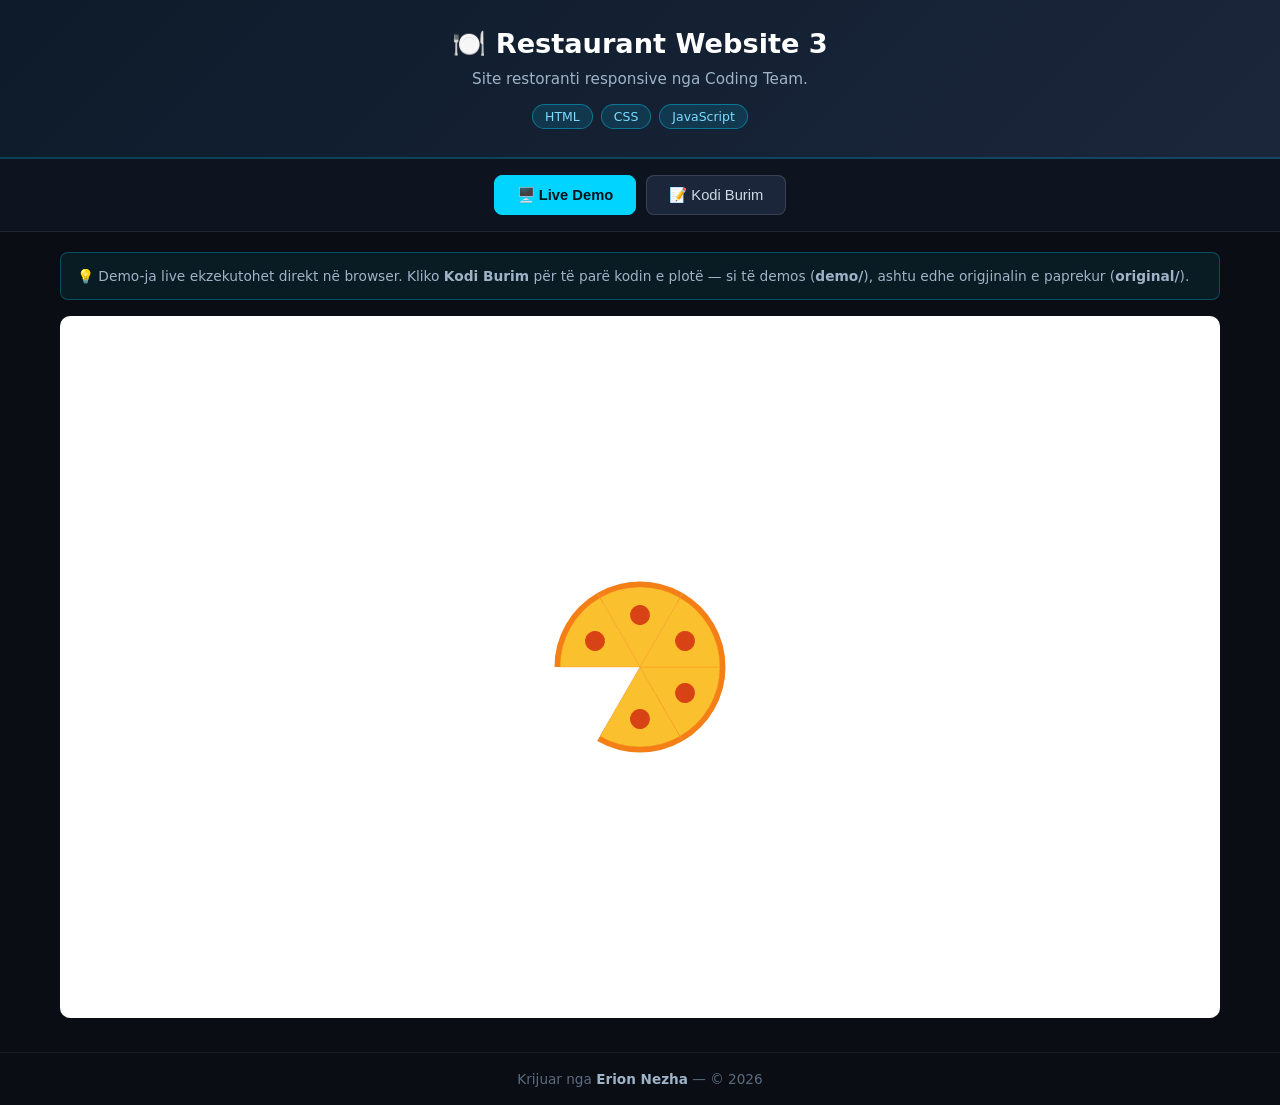
==== index.html @ b109cb30 "Publish web demo + source code" ====
<!-- Created by Erion Nezha — © 2026 All rights reserved -->
<!DOCTYPE html>
<html lang="sq">
<head>
<meta charset="UTF-8">
<meta name="viewport" content="width=device-width, initial-scale=1.0">
<title>Restaurant Website 3 — Erion Nezha</title>
<style>
*{box-sizing:border-box;margin:0;padding:0}
body{background:#0a0e14;color:#e6e6e6;font-family:'Segoe UI',system-ui,sans-serif;min-height:100vh;display:flex;flex-direction:column}
header.top{background:linear-gradient(135deg,#0d1b2a,#1b263b);padding:28px 20px;text-align:center;border-bottom:2px solid #00d4ff33}
header.top h1{font-size:1.7rem;color:#fff;margin-bottom:8px}
header.top p{color:#9fb3c8;max-width:760px;margin:0 auto 12px;line-height:1.55;font-size:.95rem}
.badges{display:flex;gap:8px;justify-content:center;flex-wrap:wrap}
.badge{background:#00d4ff22;border:1px solid #00d4ff66;color:#7fdbff;padding:4px 12px;border-radius:20px;font-size:.78rem}
.tabs{display:flex;gap:10px;justify-content:center;padding:16px;background:#0d1420;border-bottom:1px solid #ffffff14}
.tabs button{background:#1b263b;color:#cfd8e3;border:1px solid #ffffff22;padding:10px 22px;border-radius:8px;cursor:pointer;font-size:.92rem;transition:.2s}
.tabs button.active,.tabs button:hover{background:#00d4ff;color:#04121a;border-color:#00d4ff;font-weight:600}
main{flex:1;padding:20px;max-width:1200px;width:100%;margin:0 auto}
.panel{display:none}
.panel.active{display:block}
iframe.demo{width:100%;height:78vh;border:1px solid #ffffff22;border-radius:10px;background:#fff}
.codewrap{display:flex;gap:0;border:1px solid #ffffff22;border-radius:10px;overflow:hidden;height:78vh;background:#0d1117}
.tree{width:250px;min-width:200px;background:#0d1420;border-right:1px solid #ffffff14;overflow-y:auto;padding:12px;font-size:.82rem}
.tree .tfile{padding:5px 8px;border-radius:5px;cursor:pointer;color:#9fb3c8;white-space:nowrap;overflow:hidden;text-overflow:ellipsis}
.tree .tfile:hover{background:#ffffff10;color:#fff}
.tree .tfile.active{background:#00d4ff26;color:#7fdbff}
.tree .tdir{color:#5c6b7f;font-weight:600;margin-top:8px;font-size:.75rem;text-transform:uppercase;letter-spacing:.5px}
.codeview{flex:1;overflow:auto;padding:0;position:relative}
.codeview pre{padding:16px;font-family:'Consolas','Fira Code',monospace;font-size:.82rem;line-height:1.6;color:#d6deeb;white-space:pre}
.codeview .lineno{color:#4a5568;user-select:none;margin-right:12px;display:inline-block;width:32px;text-align:right}
.cbar{display:flex;gap:8px;align-items:center;padding:10px 14px;background:#0d1420;border-bottom:1px solid #ffffff14;font-size:.82rem;color:#9fb3c8;overflow-x:auto}
footer{text-align:center;padding:18px;color:#5c6b7f;font-size:.85rem;border-top:1px solid #ffffff10;margin-top:10px}
footer strong{color:#9fb3c8}
.note{background:#00d4ff12;border:1px solid #00d4ff44;border-radius:8px;padding:12px 16px;margin-bottom:16px;font-size:.86rem;color:#9fb3c8;line-height:1.6}
.kw{color:#ff7edb}.st{color:#ffd75c}.cm{color:#5c6b7f;font-style:italic}.fn{color:#7fdbff}.nm{color:#f78c6c}
@media(max-width:860px){.codewrap{flex-direction:column}.tree{width:100%;max-height:150px;border-right:none;border-bottom:1px solid #ffffff14}}
</style>
</head>
<body>
<header class="top">
<h1>🍽️ Restaurant Website 3</h1>
<p>Site restoranti responsive nga Coding Team.</p>
<div class="badges"><span class="badge">HTML</span><span class="badge">CSS</span><span class="badge">JavaScript</span></div>
</header>
<div class="tabs">
<button class="active" onclick="show('demo',this)">🖥️ Live Demo</button>
<button onclick="show('code',this)">📝 Kodi Burim</button>
</div>
<main>
<div class="note">💡 Demo-ja live ekzekutohet direkt në browser. Kliko <strong>Kodi Burim</strong> për të parë kodin e plotë — si të demos (<strong>demo/</strong>), ashtu edhe origjinalin e paprekur (<strong>original/</strong>).</div>
<div id="p-demo" class="panel active"><iframe class="demo" src="demo/resto - Coding Team/index.html" title="Live demo"></iframe></div>
<div id="p-code" class="panel"><div class="codewrap">
<aside class="tree" id="tree"></aside>
<div class="codeview"><div class="cbar" id="cbar"></div><div id="codebox"><pre></pre></div></div>
</div></div>
</main>
<footer>Krijuar nga <strong>Erion Nezha</strong> — © 2026</footer>
<script>
const TREE={"dirs":[{"name":"demo","dirs":[{"name":"resto - Coding Team","dirs":[{"name":"images","dirs":[],"files":["g-1.jpg","g-2.jpg","g-3.jpg","g-4.jpg","g-5.jpg","g-6.jpg","g-7.jpg","g-8.jpg","g-9.jpg","home-bg.jpg","home-img.png","loader.gif","order-img.jpg","p-1.jpg","p-2.jpg","p-3.jpg","p-4.jpg","p-5.jpg","p-6.jpg","pic1.png","pic2.png","pic3.png","s-1.png","s-2.png","s-3.png","s-4.png","s-5.png","s-6.png","s-img-1.jpg","s-img-2.jpg","s-img-3.jpg","s-img-4.jpg","s-img-5.jpg","s-img-6.jpg","step-1.jpg","step-2.jpg","step-3.jpg","step-4.jpg"]}],"files":["index.html","script.js","style.css"]}],"files":[]},{"name":"original","dirs":[{"name":"resto - Coding Team","dirs":[{"name":"resto - Coding Team","dirs":[{"name":"images","dirs":[],"files":["g-1.jpg","g-2.jpg","g-3.jpg","g-4.jpg","g-5.jpg","g-6.jpg","g-7.jpg","g-8.jpg","g-9.jpg","home-bg.jpg","home-img.png","loader.gif","order-img.jpg","p-1.jpg","p-2.jpg","p-3.jpg","p-4.jpg","p-5.jpg","p-6.jpg","pic1.png","pic2.png","pic3.png","s-1.png","s-2.png","s-3.png","s-4.png","s-5.png","s-6.png","s-img-1.jpg","s-img-2.jpg","s-img-3.jpg","s-img-4.jpg","s-img-5.jpg","s-img-6.jpg","step-1.jpg","step-2.jpg","step-3.jpg","step-4.jpg"]}],"files":["index.html","script.js","style.css"]}],"files":[]}],"files":[]}],"files":[]};
function show(id,btn){document.querySelectorAll('.panel').forEach(p=>p.classList.remove('active'));document.getElementById('p-'+id).classList.add('active');document.querySelectorAll('.tabs button').forEach(b=>b.classList.remove('active'));btn.classList.add('active');}
const BINRE=/\.(png|jpe?g|gif|svg|ico|exe|class|o|jar|dat|ogg|mp3|wav|ttf|woff2?|eot|pdf|zip|rar|db|sqlite)$/i;
function escAttr(s){return s.replace(/&/g,'&amp;').replace(/"/g,'&quot;').replace(/</g,'&lt;');}
function buildTree(){
  const t=document.getElementById('tree');let html='';
  const walk=(node,prefix)=>{node.dirs.forEach(d=>{html+='<div class="tdir">📁 '+escAttr(prefix+d.name)+'</div>';walk(d,prefix+d.name+'/');});node.files.forEach(f=>{html+='<div class="tfile" data-p="'+escAttr(prefix+f)+'">📄 '+escAttr(f)+'</div>';});};
  walk(TREE,'');t.innerHTML=html;
  t.querySelectorAll('.tfile').forEach(el=>el.onclick=()=>openFile(el.dataset.p,el));
  const first=t.querySelector('.tfile');if(first)openFile(first.dataset.p,first);
}
async function openFile(path,el){
  document.querySelectorAll('.tfile').forEach(e=>e.classList.remove('active'));el.classList.add('active');
  document.getElementById('cbar').textContent=path;
  const box=document.getElementById('codebox');
  if(BINRE.test(path)){box.innerHTML='<pre>📦 File binar — nuk shfaqet si tekst. (përmbajtja origjinale ruhet e paprekur)</pre>';return;}
  try{const r=await fetch(encodeURI(path));if(!r.ok)throw 0;const txt=await r.text();
    box.innerHTML='<pre>'+hl(txt)+'</pre>';
  }catch(e){box.innerHTML='<pre>Deshtoi leximi i file-it.</pre>';}
}
function hl(code){
  const esc=s=>s.replace(/&/g,'&amp;').replace(/</g,'&lt;').replace(/>/g,'&gt;');
  const tok=/(\/\/[^\n]*|\/\*[\s\S]*?\*\/|#[^\n]*|<!--[\s\S]*?-->)|("[^"\n]*"|'[^'\n]*')|\b(import|from|as|def|return|if|elif|else|for|while|in|not|and|or|class|try|except|finally|with|lambda|pass|break|continue|print|var|let|const|function|new|this|null|true|false|public|static|void|int|char|float|double|struct|include|=>)\b|\b(\d+(\.\d+)?)\b/g;
  let out='',last=0,m;
  while((m=tok.exec(code))!==null){
    out+=esc(code.slice(last,m.index));
    const cls=m[1]?'cm':m[2]?'st':m[3]?'kw':'nm';
    out+='<span class="'+cls+'">'+esc(m[0])+'</span>';
    last=m.index+m[0].length;
  }
  out+=esc(code.slice(last));
  return out.split('\n').map((l,i)=>'<span class="lineno">'+(i+1)+'</span>'+(l||' ')).join('\n');
}
buildTree();
</script>
</body>
</html>
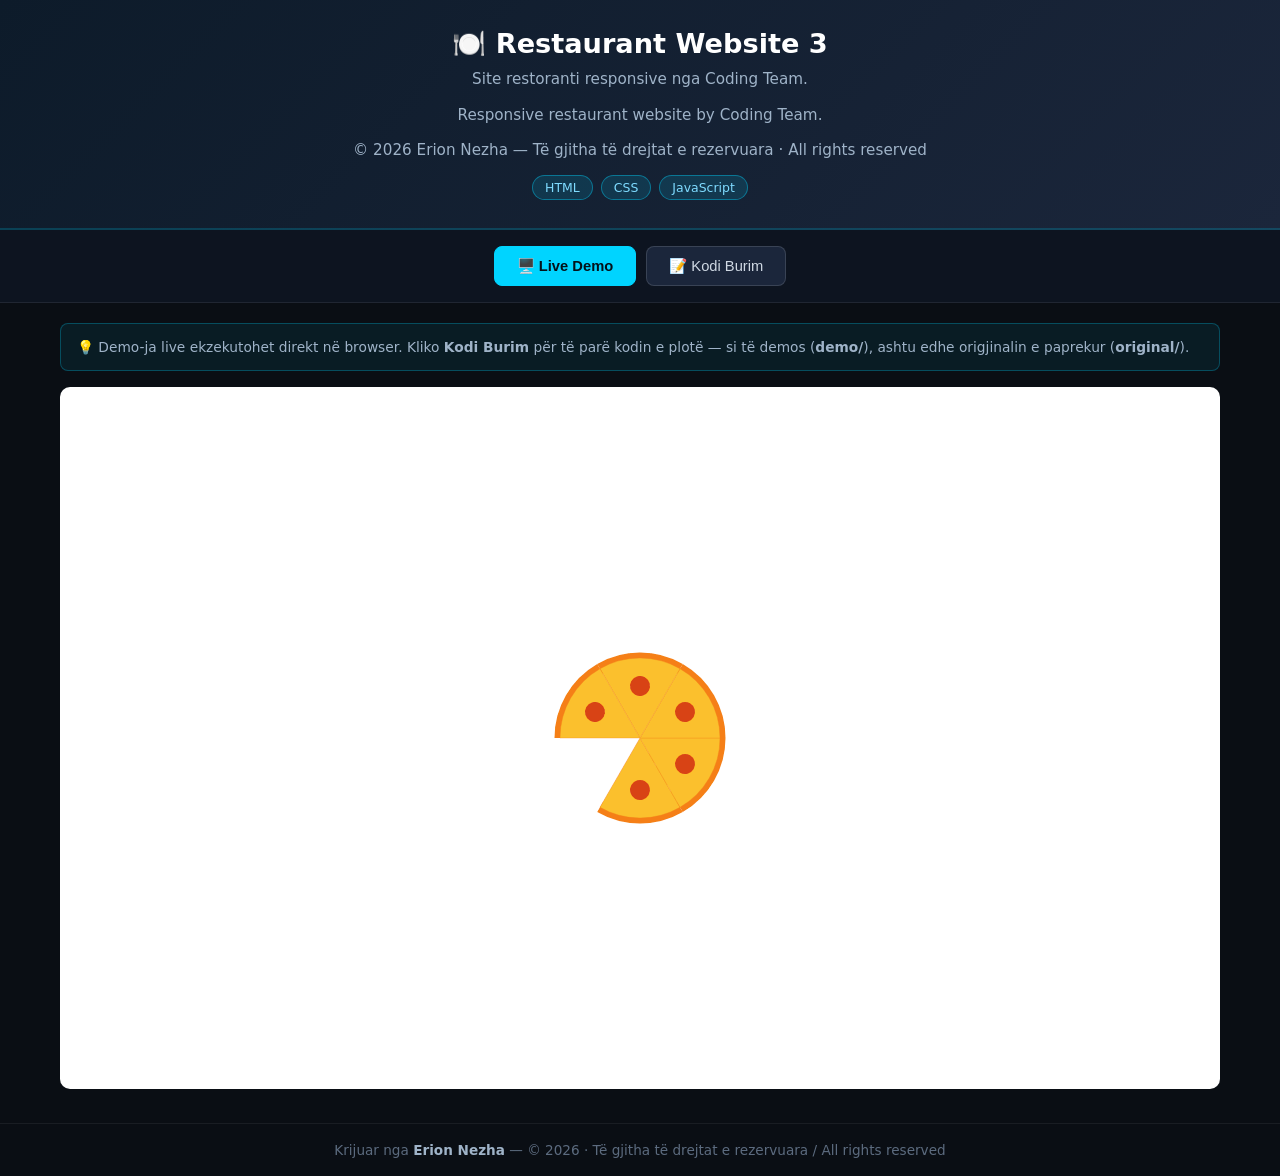
==== commit 61dce7eb: "Përshkrim bilingual SQ/EN + licenca © Erion Nezha" ====
--- a/index.html
+++ b/index.html
@@ -35,12 +35,14 @@
 .note{background:#00d4ff12;border:1px solid #00d4ff44;border-radius:8px;padding:12px 16px;margin-bottom:16px;font-size:.86rem;color:#9fb3c8;line-height:1.6}
 .kw{color:#ff7edb}.st{color:#ffd75c}.cm{color:#5c6b7f;font-style:italic}.fn{color:#7fdbff}.nm{color:#f78c6c}
 @media(max-width:860px){.codewrap{flex-direction:column}.tree{width:100%;max-height:150px;border-right:none;border-bottom:1px solid #ffffff14}}
-</style>
+.desc-en{color:#8fa3b8;font-size:.88rem;max-width:760px;margin:0 auto 12px;line-height:1.55}.license-line{color:#c9a227;font-size:.8rem;margin-top:10px}</style>
 </head>
 <body>
 <header class="top">
 <h1>🍽️ Restaurant Website 3</h1>
-<p>Site restoranti responsive nga Coding Team.</p>
+<p class="desc-al">Site restoranti responsive nga Coding Team.</p>
+<p class="desc-en" lang="en">Responsive restaurant website by Coding Team.</p>
+<p class="license-line">© 2026 Erion Nezha — Të gjitha të drejtat e rezervuara · All rights reserved</p>
 <div class="badges"><span class="badge">HTML</span><span class="badge">CSS</span><span class="badge">JavaScript</span></div>
 </header>
 <div class="tabs">
@@ -55,7 +57,7 @@
 <div class="codeview"><div class="cbar" id="cbar"></div><div id="codebox"><pre></pre></div></div>
 </div></div>
 </main>
-<footer>Krijuar nga <strong>Erion Nezha</strong> — © 2026</footer>
+<footer>Krijuar nga <strong>Erion Nezha</strong> — © 2026 · Të gjitha të drejtat e rezervuara / All rights reserved</footer>
 <script>
 const TREE={"dirs":[{"name":"demo","dirs":[{"name":"resto - Coding Team","dirs":[{"name":"images","dirs":[],"files":["g-1.jpg","g-2.jpg","g-3.jpg","g-4.jpg","g-5.jpg","g-6.jpg","g-7.jpg","g-8.jpg","g-9.jpg","home-bg.jpg","home-img.png","loader.gif","order-img.jpg","p-1.jpg","p-2.jpg","p-3.jpg","p-4.jpg","p-5.jpg","p-6.jpg","pic1.png","pic2.png","pic3.png","s-1.png","s-2.png","s-3.png","s-4.png","s-5.png","s-6.png","s-img-1.jpg","s-img-2.jpg","s-img-3.jpg","s-img-4.jpg","s-img-5.jpg","s-img-6.jpg","step-1.jpg","step-2.jpg","step-3.jpg","step-4.jpg"]}],"files":["index.html","script.js","style.css"]}],"files":[]},{"name":"original","dirs":[{"name":"resto - Coding Team","dirs":[{"name":"resto - Coding Team","dirs":[{"name":"images","dirs":[],"files":["g-1.jpg","g-2.jpg","g-3.jpg","g-4.jpg","g-5.jpg","g-6.jpg","g-7.jpg","g-8.jpg","g-9.jpg","home-bg.jpg","home-img.png","loader.gif","order-img.jpg","p-1.jpg","p-2.jpg","p-3.jpg","p-4.jpg","p-5.jpg","p-6.jpg","pic1.png","pic2.png","pic3.png","s-1.png","s-2.png","s-3.png","s-4.png","s-5.png","s-6.png","s-img-1.jpg","s-img-2.jpg","s-img-3.jpg","s-img-4.jpg","s-img-5.jpg","s-img-6.jpg","step-1.jpg","step-2.jpg","step-3.jpg","step-4.jpg"]}],"files":["index.html","script.js","style.css"]}],"files":[]}],"files":[]}],"files":[]};
 function show(id,btn){document.querySelectorAll('.panel').forEach(p=>p.classList.remove('active'));document.getElementById('p-'+id).classList.add('active');document.querySelectorAll('.tabs button').forEach(b=>b.classList.remove('active'));btn.classList.add('active');}
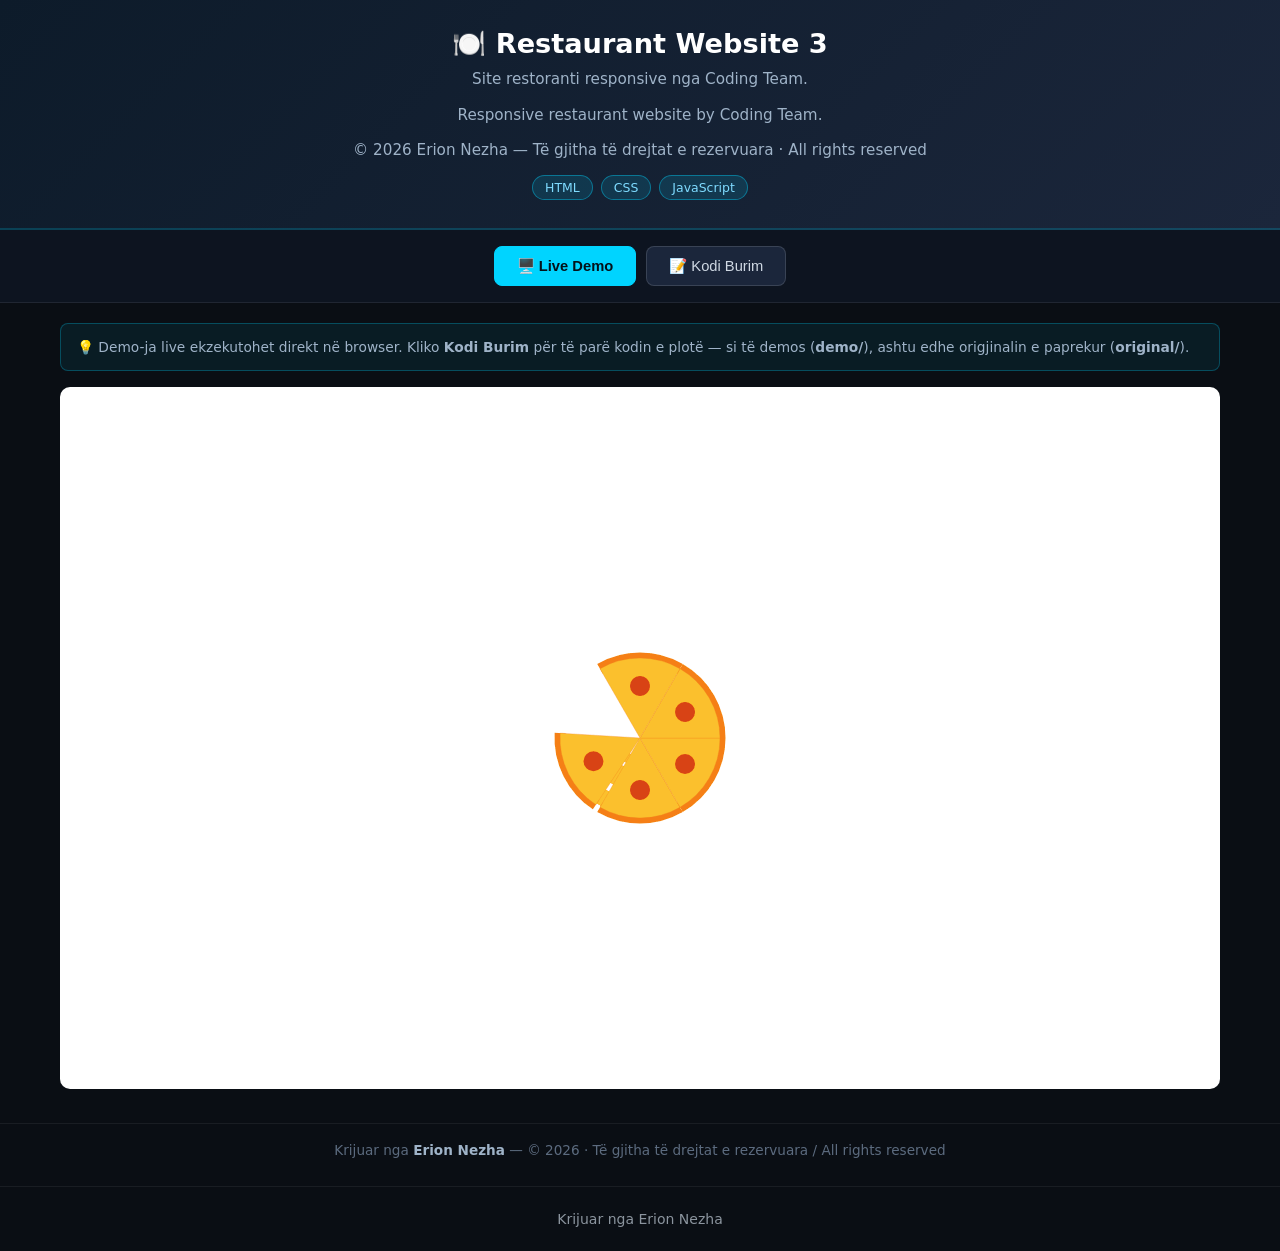
==== commit 53573b40: "Shto panelin 'Kodi Burim' krahas demo-s live" ====
--- a/index.html
+++ b/index.html
@@ -94,5 +94,6 @@
 }
 buildTree();
 </script>
+<footer style="text-align:center;padding:24px 16px;color:#8b949e;font-family:system-ui,sans-serif;font-size:14px;">Krijuar nga Erion Nezha</footer>
 </body>
 </html>
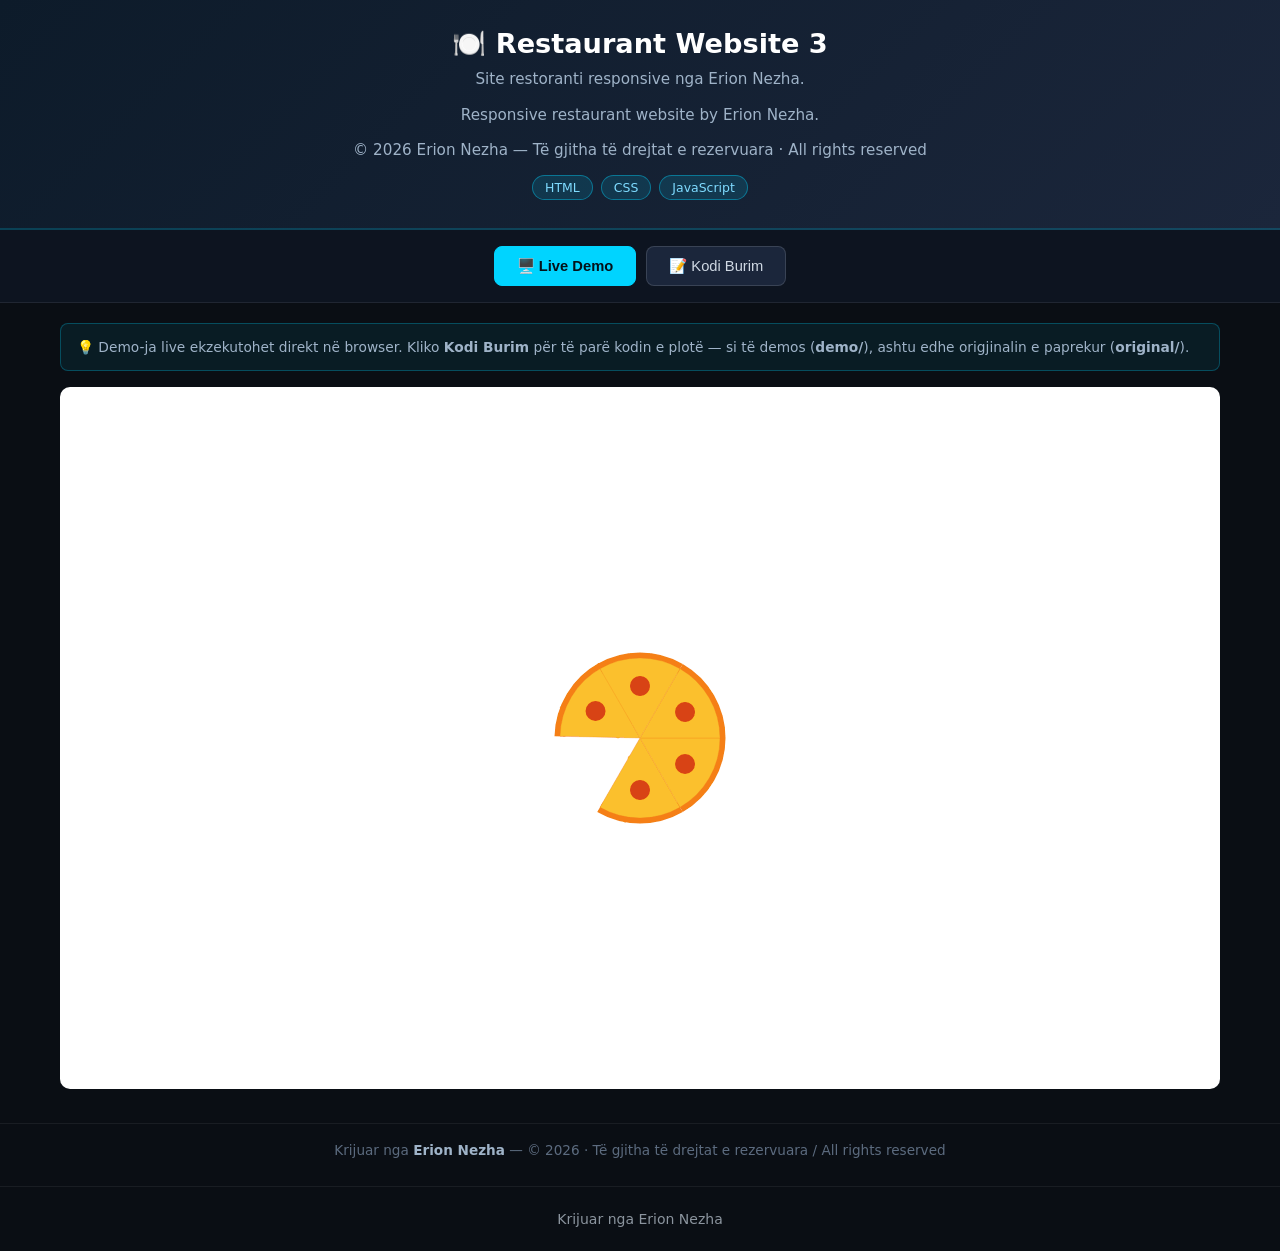
==== commit 025d8a0f: "Update wrapper pas riemertimit te folderit demo" ====
--- a/index.html
+++ b/index.html
@@ -40,8 +40,8 @@
 <body>
 <header class="top">
 <h1>🍽️ Restaurant Website 3</h1>
-<p class="desc-al">Site restoranti responsive nga Coding Team.</p>
-<p class="desc-en" lang="en">Responsive restaurant website by Coding Team.</p>
+<p class="desc-al">Site restoranti responsive nga Erion Nezha.</p>
+<p class="desc-en" lang="en">Responsive restaurant website by Erion Nezha.</p>
 <p class="license-line">© 2026 Erion Nezha — Të gjitha të drejtat e rezervuara · All rights reserved</p>
 <div class="badges"><span class="badge">HTML</span><span class="badge">CSS</span><span class="badge">JavaScript</span></div>
 </header>
@@ -51,7 +51,7 @@
 </div>
 <main>
 <div class="note">💡 Demo-ja live ekzekutohet direkt në browser. Kliko <strong>Kodi Burim</strong> për të parë kodin e plotë — si të demos (<strong>demo/</strong>), ashtu edhe origjinalin e paprekur (<strong>original/</strong>).</div>
-<div id="p-demo" class="panel active"><iframe class="demo" src="demo/resto - Coding Team/index.html" title="Live demo"></iframe></div>
+<div id="p-demo" class="panel active"><iframe class="demo" src="demo/resto/index.html" title="Live demo"></iframe></div>
 <div id="p-code" class="panel"><div class="codewrap">
 <aside class="tree" id="tree"></aside>
 <div class="codeview"><div class="cbar" id="cbar"></div><div id="codebox"><pre></pre></div></div>
@@ -59,7 +59,7 @@
 </main>
 <footer>Krijuar nga <strong>Erion Nezha</strong> — © 2026 · Të gjitha të drejtat e rezervuara / All rights reserved</footer>
 <script>
-const TREE={"dirs":[{"name":"demo","dirs":[{"name":"resto - Coding Team","dirs":[{"name":"images","dirs":[],"files":["g-1.jpg","g-2.jpg","g-3.jpg","g-4.jpg","g-5.jpg","g-6.jpg","g-7.jpg","g-8.jpg","g-9.jpg","home-bg.jpg","home-img.png","loader.gif","order-img.jpg","p-1.jpg","p-2.jpg","p-3.jpg","p-4.jpg","p-5.jpg","p-6.jpg","pic1.png","pic2.png","pic3.png","s-1.png","s-2.png","s-3.png","s-4.png","s-5.png","s-6.png","s-img-1.jpg","s-img-2.jpg","s-img-3.jpg","s-img-4.jpg","s-img-5.jpg","s-img-6.jpg","step-1.jpg","step-2.jpg","step-3.jpg","step-4.jpg"]}],"files":["index.html","script.js","style.css"]}],"files":[]},{"name":"original","dirs":[{"name":"resto - Coding Team","dirs":[{"name":"resto - Coding Team","dirs":[{"name":"images","dirs":[],"files":["g-1.jpg","g-2.jpg","g-3.jpg","g-4.jpg","g-5.jpg","g-6.jpg","g-7.jpg","g-8.jpg","g-9.jpg","home-bg.jpg","home-img.png","loader.gif","order-img.jpg","p-1.jpg","p-2.jpg","p-3.jpg","p-4.jpg","p-5.jpg","p-6.jpg","pic1.png","pic2.png","pic3.png","s-1.png","s-2.png","s-3.png","s-4.png","s-5.png","s-6.png","s-img-1.jpg","s-img-2.jpg","s-img-3.jpg","s-img-4.jpg","s-img-5.jpg","s-img-6.jpg","step-1.jpg","step-2.jpg","step-3.jpg","step-4.jpg"]}],"files":["index.html","script.js","style.css"]}],"files":[]}],"files":[]}],"files":[]};
+const TREE={"dirs":[{"name":"demo","dirs":[{"name":"resto","dirs":[{"name":"images","dirs":[],"files":["g-1.jpg","g-2.jpg","g-3.jpg","g-4.jpg","g-5.jpg","g-6.jpg","g-7.jpg","g-8.jpg","g-9.jpg","home-bg.jpg","home-img.png","loader.gif","order-img.jpg","p-1.jpg","p-2.jpg","p-3.jpg","p-4.jpg","p-5.jpg","p-6.jpg","pic1.png","pic2.png","pic3.png","s-1.png","s-2.png","s-3.png","s-4.png","s-5.png","s-6.png","s-img-1.jpg","s-img-2.jpg","s-img-3.jpg","s-img-4.jpg","s-img-5.jpg","s-img-6.jpg","step-1.jpg","step-2.jpg","step-3.jpg","step-4.jpg"]}],"files":["index.html","script.js","style.css"]}],"files":[]},{"name":"original","dirs":[{"name":"resto","dirs":[{"name":"resto","dirs":[{"name":"images","dirs":[],"files":["g-1.jpg","g-2.jpg","g-3.jpg","g-4.jpg","g-5.jpg","g-6.jpg","g-7.jpg","g-8.jpg","g-9.jpg","home-bg.jpg","home-img.png","loader.gif","order-img.jpg","p-1.jpg","p-2.jpg","p-3.jpg","p-4.jpg","p-5.jpg","p-6.jpg","pic1.png","pic2.png","pic3.png","s-1.png","s-2.png","s-3.png","s-4.png","s-5.png","s-6.png","s-img-1.jpg","s-img-2.jpg","s-img-3.jpg","s-img-4.jpg","s-img-5.jpg","s-img-6.jpg","step-1.jpg","step-2.jpg","step-3.jpg","step-4.jpg"]}],"files":["index.html","script.js","style.css"]}],"files":[]}],"files":[]}],"files":[]};
 function show(id,btn){document.querySelectorAll('.panel').forEach(p=>p.classList.remove('active'));document.getElementById('p-'+id).classList.add('active');document.querySelectorAll('.tabs button').forEach(b=>b.classList.remove('active'));btn.classList.add('active');}
 const BINRE=/\.(png|jpe?g|gif|svg|ico|exe|class|o|jar|dat|ogg|mp3|wav|ttf|woff2?|eot|pdf|zip|rar|db|sqlite)$/i;
 function escAttr(s){return s.replace(/&/g,'&amp;').replace(/"/g,'&quot;').replace(/</g,'&lt;');}
